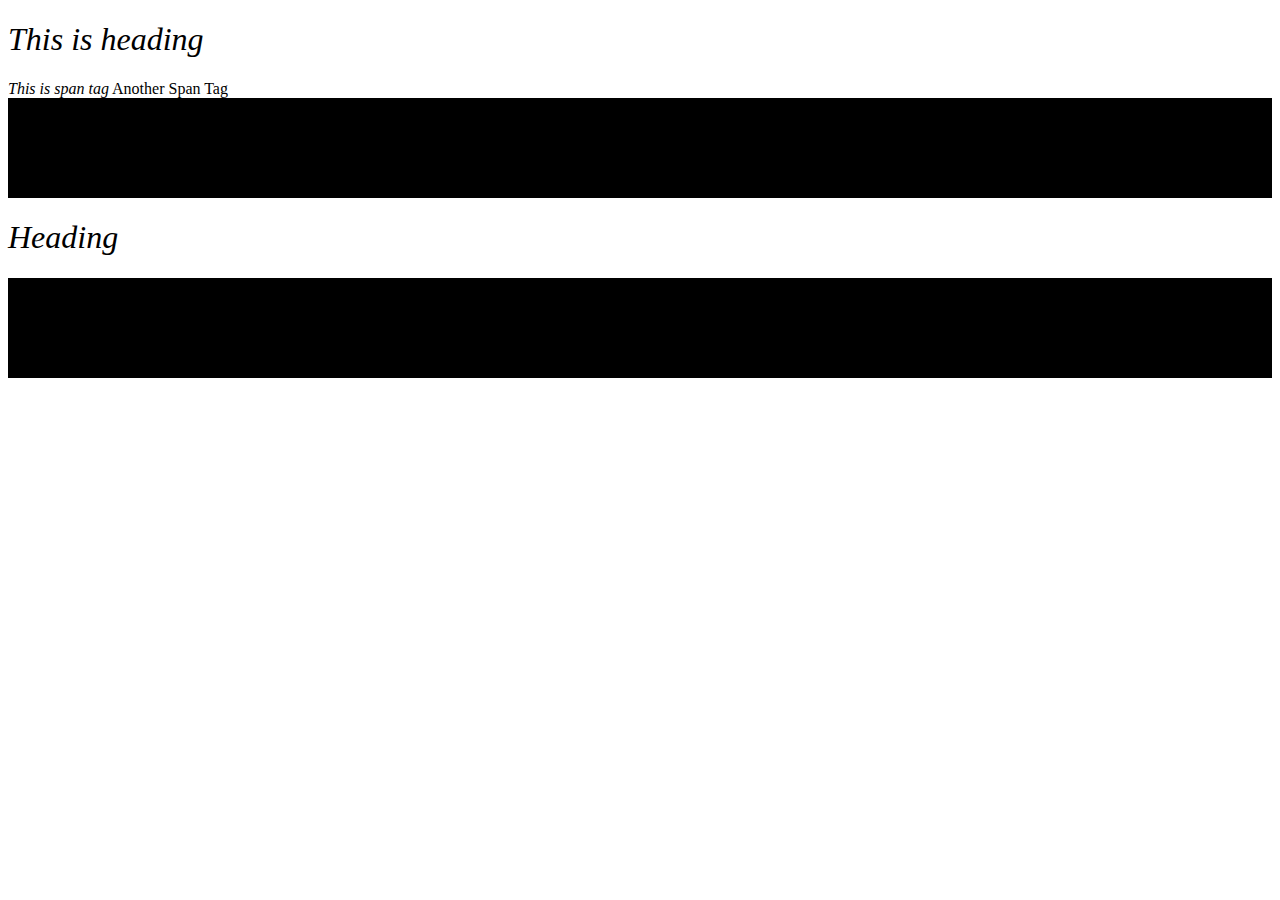
==== css.html @ ab1f0368 "htmlform - css" ====
<!DOCTYPE html>
<html lang="en">
<head>
	<meta charset="UTF-8">
	<title>CSS</title>
	<link rel="stylesheet" href="assets/custom.css">

</head>
<body>
	<h1>This is heading</h1>
	<span id="span1">This is span tag</span>
	<span>Another Span Tag</span>

	<div class="common" id="header">
		
	</div>

			

		<h1>Heading</h1>


	<div class="common" id="footer">
		
	</div>


</body>
</html>
---- assets/custom.css ----
#span1,h1{
	font-style: italic;
	font-weight: lighter
}

.common{
	height: 100px;
	width: 100%;
	background-color: black;
}
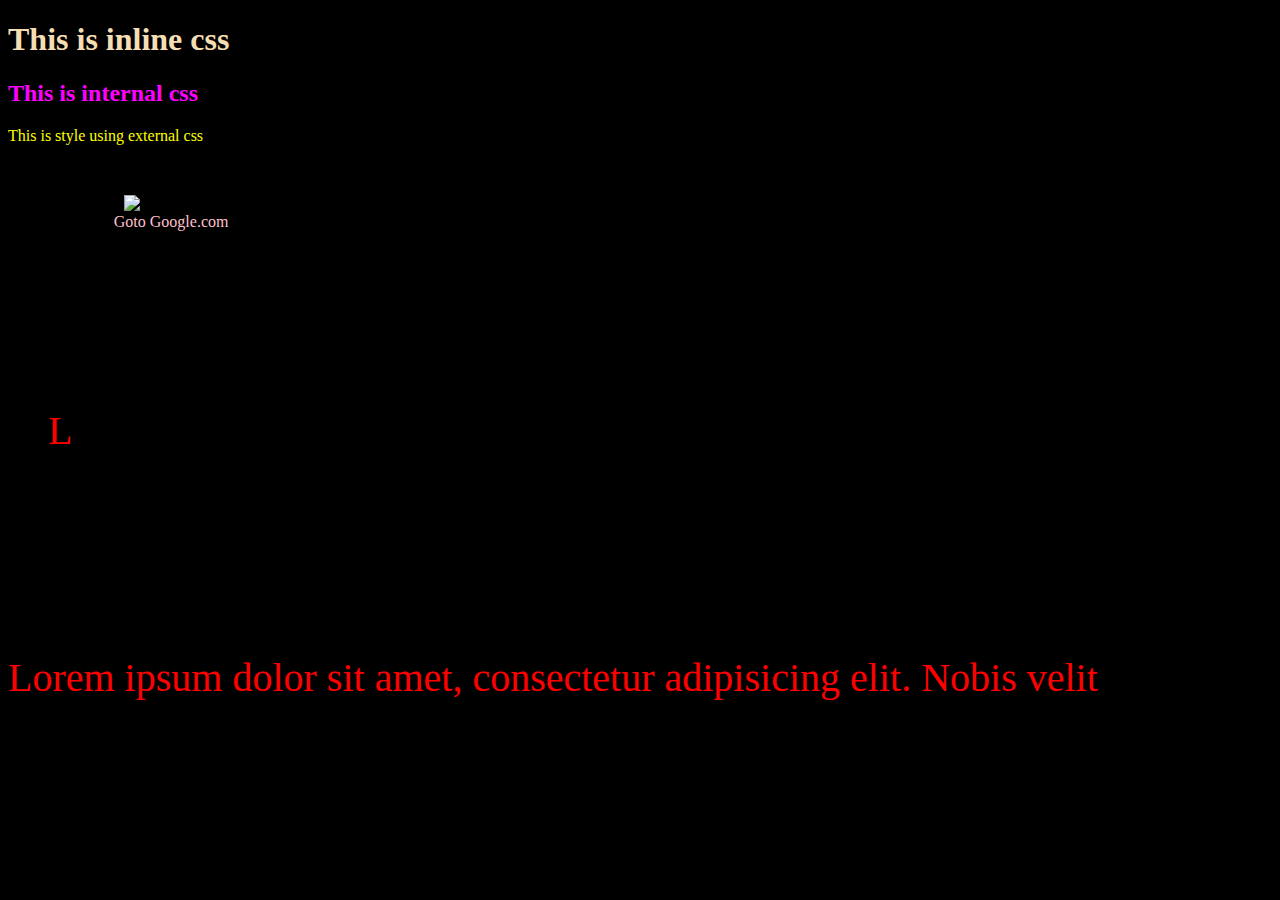
==== commit 983a0b7c: "CSS" ====
--- a/css.html
+++ b/css.html
@@ -3,27 +3,66 @@
 <head>
 	<meta charset="UTF-8">
 	<title>CSS</title>
-	<link rel="stylesheet" href="assets/custom.css">
-
+	<link rel="stylesheet" href="custom.css" >
 </head>
 <body>
-	<h1>This is heading</h1>
-	<span id="span1">This is span tag</span>
-	<span>Another Span Tag</span>
 
-	<div class="common" id="header">
-		
-	</div>
+	<h1 style="color:green;color:red;" >This is inline css</h1>
+	
+	<h2>This is internal css</h2>
 
-			
+	<span id="span1">This is style using external css</span>
 
-		<h1>Heading</h1>
+	<p id="p1">Lorem ipsum dolor sit amet, consectetur adipisicing elit. </p>
 
 
-	<div class="common" id="footer">
-		
+	<div>
+		THis is some text 
+		<img width="50px" src="https://www.google.com/images/branding/googlelogo/1x/googlelogo_color_272x92dp.png" alt="Google Logo">
+		THis is some text
+
 	</div>
 
 
+	<span id="span2"> This is some txt </span>
+
+	<a href="http://google.com">Goto Google.com</a>
+	
+
+	<p id="indent">
+		Lorem ipsum dolor sit amet, consectetur adipisicing elit. Delectus vitae iste nam suscipit nostrum error beatae et, nesciunt distinctio recusandae id quis quisquam architecto deleniti optio odit reprehenderit, sunt ad mollitia nisi perspiciatis! Fuga ratione possimus omnis! Dolorum dolor, quam architecto laboriosam quisquam optio tempore obcaecati veritatis assumenda et eveniet illo, accusamus recusandae. Vero delectus odit qui quos a consequuntur obcaecati reiciendis non natus, perspiciatis perferendis, veritatis aliquam. Esse minima ab, cum nulla aperiam rerum culpa dignissimos officiis, corrupti, in molestiae. Fugiat laborum iste, quaerat similique assumenda at ad amet! Atque ullam rem esse, nostrum dolores illum blanditiis repudiandae quae?
+	</p>
+
+	<p id="white_space">
+		Lorem                 ipsum dolor sit amet, 
+
+
+		<br>
+
+
+
+
+		consectetur adipisicing elit. Asperiores autem cupiditate iste. Beatae molestias eaque dolore blanditiis dolorem natus eum iusto rem odit culpa illo asperiores cum eligendi sint, quia impedit dolorum quos praesentium accusamus, vitae dicta, repellendus quo. 
+		Iure totam expedita iste sit nesciunt, adipisci, reprehenderit doloribus incidunt provident distinctio itaque aspernatur nobis voluptatum reiciendis culpa deleniti eum enim a, amet! Aperiam be
+		atae libero, odit debitis assumenda consectetur maiores facilis fugit iste maxime. Eveniet asperiore                     s, mollitia illum quam. Iste adipisci cumque possimus ut facilis, illum quaerat dignissimos! Quis consequatur sapiente debitis voluptas provident magnam quisquam asperiores deserunt laudantium at!
+
+
+	</p>	
+	
+	<pre>
+
+		&lt;h1&gt;asdasddasd&lt;/h1&gt;
+
+
+		
+
+
+		Lorem 
+		ipsum dolor                 sit amet, consectetur adipisicing elit. Nesciunt molestiae fugit ipsa explicabo voluptatum, expedita eum eius dolor perspiciatis beatae aliquam! Itaque porro laboriosam quibusdam, magnam quis vitae atque sint!
+	</pre>
+
+	<p id="p3">
+		Lorem ipsum dolor sit amet, consectetur adipisicing elit. Nobis velit exercitationem, illo impedit repudiandae tempora cupiditate. Asperiores, quibusdam. Voluptatibus nemo beatae architecto labore molestias eum, quisquam iste unde. At, explicabo.
+	</p>
 </body>
 </html>--- a/custom.css
+++ b/custom.css
@@ -0,0 +1,97 @@
+/* 
+
+	This is comment
+
+	my custom css 
+
+*/
+
+body{
+	/*background-color: #333;
+	background-image: url("https://www.google.com/images/branding/googlelogo/1x/googlelogo_color_272x92dp.png");
+	background-repeat: no-repeat;
+	
+	background-position: top center : */
+
+	background: rgb(0,0,0) url("https://www.google.com/images/branding/googlelogo/1x/googlelogo_color_272x92dp.png") no-repeat 0 0/cover;
+}	
+
+
+h1{
+	color: orange;
+}
+
+#span1{
+	color:yellow;
+}
+
+
+h1{
+	color:red;
+}
+
+h1{
+	color:pink !important;
+}
+
+h1{
+	color:wheat !important;
+}
+h2{
+	color: magenta;
+}
+
+
+#p1{
+
+	text-align: center;
+}
+img{
+	vertical-align: top;
+}
+
+#span2{
+	text-decoration: line-through;
+}
+
+
+a{
+
+	text-decoration: none;
+}
+
+#indent{
+	text-indent: 50px;
+	text-shadow: 1px 2px 3px black;
+	text-transform: lowercase;
+	letter-spacing: 5px;
+	word-spacing: 10px;
+}
+
+#white_space{
+	text-indent: 40px;
+	white-space: nowrap;
+
+}
+
+#white_space:first-letter, #p3:first-line {
+
+	font-size:40px;
+	color:red;
+}
+
+a:link{
+	color:pink;
+}
+a:visited{
+	color:green;
+}
+a:active{
+	color:red;
+}
+
+
+a:hover{
+
+	font-size: 40px;
+}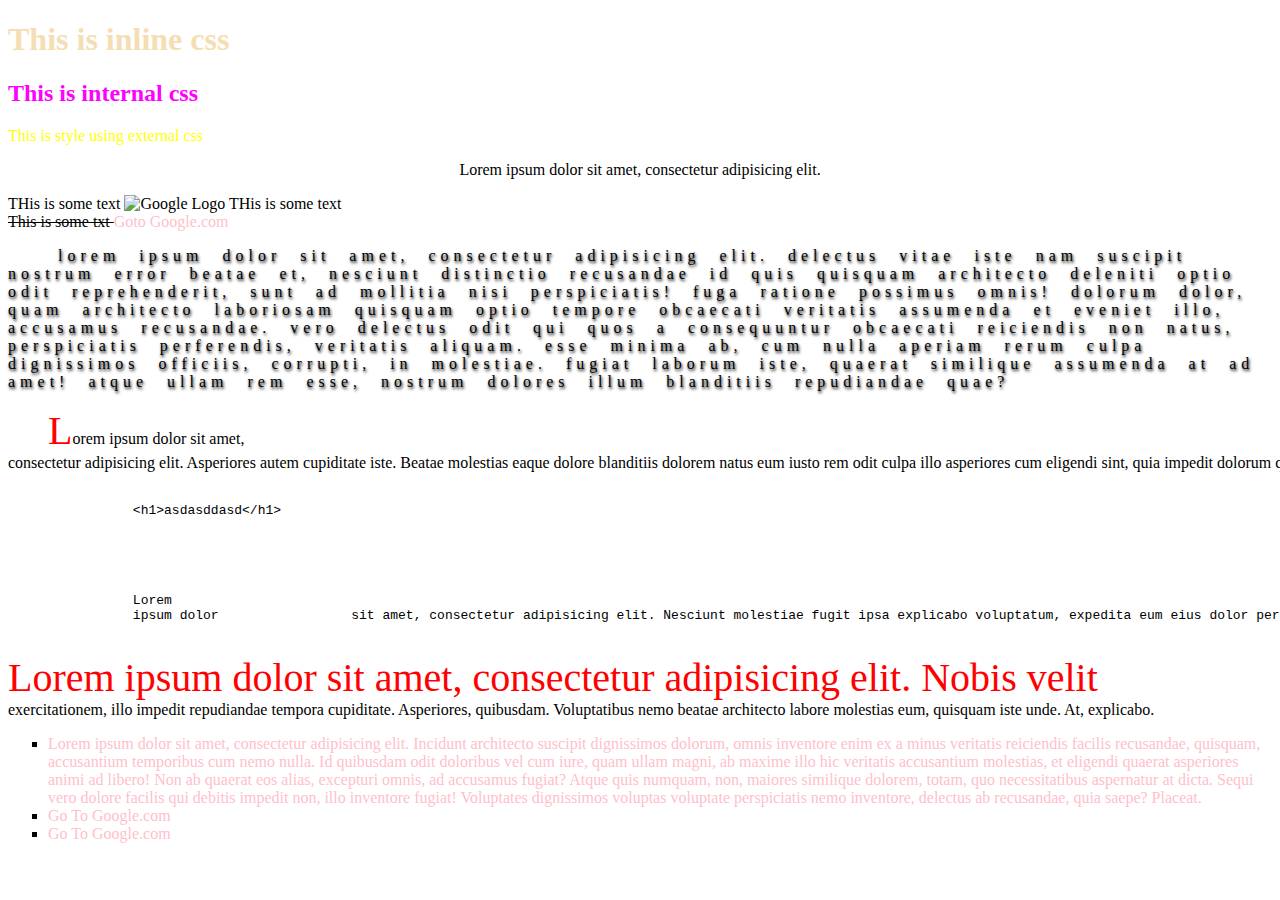
==== commit 2d871887: "css lecture8" ====
--- a/css.html
+++ b/css.html
@@ -64,5 +64,15 @@
 	<p id="p3">
 		Lorem ipsum dolor sit amet, consectetur adipisicing elit. Nobis velit exercitationem, illo impedit repudiandae tempora cupiditate. Asperiores, quibusdam. Voluptatibus nemo beatae architecto labore molestias eum, quisquam iste unde. At, explicabo.
 	</p>
+
+
+	<ul style="list-style-type: square;">
+		<li><a href="http://google.com">Lorem ipsum dolor sit amet, consectetur adipisicing elit. Incidunt architecto suscipit dignissimos dolorum, omnis inventore enim ex a minus veritatis reiciendis facilis recusandae, quisquam, accusantium temporibus cum nemo nulla. Id quibusdam odit doloribus vel cum iure, quam ullam magni, ab maxime illo hic veritatis accusantium molestias, et eligendi quaerat asperiores animi ad libero! Non ab quaerat eos alias, excepturi omnis, ad accusamus fugiat? Atque quis numquam, non, maiores similique dolorem, totam, quo necessitatibus aspernatur at dicta. Sequi vero dolore facilis qui debitis impedit non, illo inventore fugiat! Voluptates dignissimos voluptas voluptate perspiciatis nemo inventore, delectus ab recusandae, quia saepe? Placeat.</a></li>
+		<li><a href="http://google.com">Go To Google.com</a></li>
+		<li><a href="http://google.com">Go To Google.com</a></li>
+	</ul>
+
+
+
 </body>
 </html>--- a/custom.css
+++ b/custom.css
@@ -7,13 +7,15 @@
 */
 
 body{
-	/*background-color: #333;
-	background-image: url("https://www.google.com/images/branding/googlelogo/1x/googlelogo_color_272x92dp.png");
-	background-repeat: no-repeat;
-	
-	background-position: top center : */
+	/* 
+		background-color: #333;
+		background-image: url("https://www.google.com/images/branding/googlelogo/1x/googlelogo_color_272x92dp.png");
+		background-repeat: no-repeat;
+		
+		background-position: top center : 
+	*/
 
-	background: rgb(0,0,0) url("https://www.google.com/images/branding/googlelogo/1x/googlelogo_color_272x92dp.png") no-repeat 0 0/cover;
+	/*background: rgb(0,0,0) url("https://www.google.com/images/branding/googlelogo/1x/googlelogo_color_272x92dp.png") no-repeat 0 0/cover;*/
 }	
 
 
@@ -25,7 +27,9 @@
 	color:yellow;
 }
 
-
+h1:hover{
+	transform: rotate(360 deg);
+}
 h1{
 	color:red;
 }
